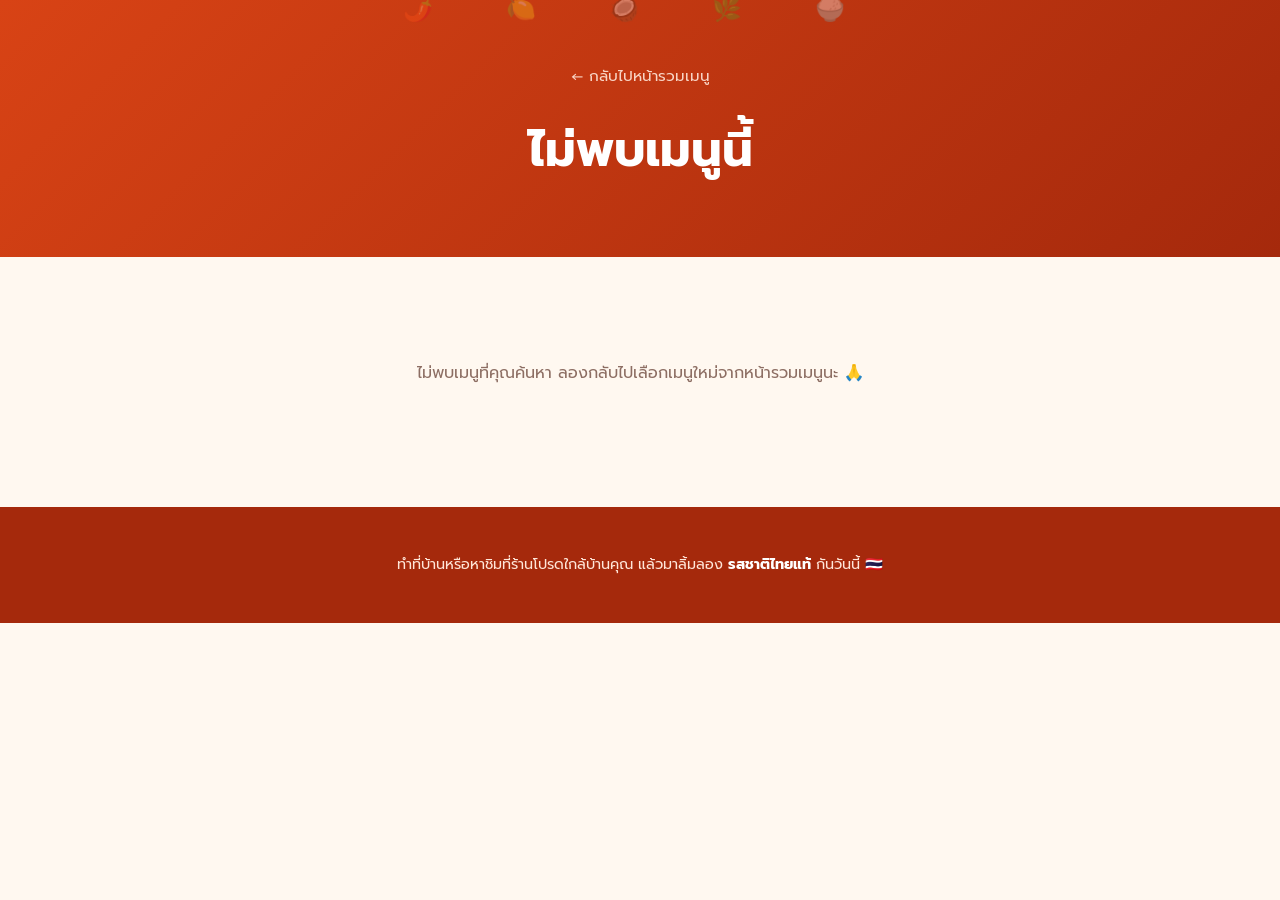
==== detail.html @ 5a5f2065 "Add ingredient detail page for each menu item Extracts shared styles.css from index.html's inline st" ====
<!DOCTYPE html>
<html lang="th">
<head>
<meta charset="UTF-8">
<meta name="viewport" content="width=device-width, initial-scale=1.0">
<title>ส่วนประกอบเมนู | แนะนำอาหารไทย</title>
<link rel="preconnect" href="https://fonts.googleapis.com">
<link rel="preconnect" href="https://fonts.gstatic.com" crossorigin>
<link href="https://fonts.googleapis.com/css2?family=Prompt:wght@400;500;600;700&display=swap" rel="stylesheet">
<link rel="stylesheet" href="styles.css">
</head>
<body>

<header>
  <a class="back-link" href="index.html">← กลับไปหน้ารวมเมนู</a>
  <h1 id="detail-title">รายละเอียดเมนู</h1>
  <p id="detail-tag"></p>
</header>

<main class="detail-main">
  <div class="detail-card" id="detail-card"></div>
  <p class="no-results" id="detail-not-found">ไม่พบเมนูที่คุณค้นหา ลองกลับไปเลือกเมนูใหม่จากหน้ารวมเมนูนะ 🙏</p>
</main>

<footer>
  <p>ทำที่บ้านหรือหาชิมที่ร้านโปรดใกล้บ้านคุณ แล้วมาลิ้มลอง <strong>รสชาติไทยแท้</strong> กันวันนี้ 🇹🇭</p>
</footer>

<script src="menu-data.js"></script>
<script>
(function () {
  var params = new URLSearchParams(window.location.search);
  var dishName = params.get('dish');
  var dish = window.menuData.find(function (d) {
    return d.name === dishName;
  });

  var titleEl = document.getElementById('detail-title');
  var tagEl = document.getElementById('detail-tag');
  var cardEl = document.getElementById('detail-card');
  var notFoundEl = document.getElementById('detail-not-found');

  if (!dish) {
    titleEl.textContent = 'ไม่พบเมนูนี้';
    cardEl.style.display = 'none';
    notFoundEl.classList.add('show');
    return;
  }

  document.title = dish.name + ' | ส่วนประกอบเมนู';
  titleEl.textContent = dish.name;
  tagEl.innerHTML = '<span class="tag detail-tag">' + dish.tag + '</span>';

  var mediaHtml = dish.image
    ? '<img class="dish-photo" src="' + dish.image + '" alt="' + dish.name + '" loading="lazy">'
    : '<span class="emoji detail-emoji">' + dish.emoji + '</span>';

  var ingredientsHtml = dish.ingredients.map(function (item) {
    return '<li>' + item + '</li>';
  }).join('');

  cardEl.innerHTML =
    mediaHtml +
    '<p class="detail-description">' + dish.description + '</p>' +
    '<h2 class="ingredients-title">🧂 ส่วนประกอบ</h2>' +
    '<ul class="ingredients-list">' + ingredientsHtml + '</ul>';
})();
</script>

</body>
</html>
---- styles.css ----
:root {
  --color-bg: #fff8f0;
  --color-primary: #d84315;
  --color-primary-dark: #a5290c;
  --color-gold: #f2a900;
  --color-text: #3e2723;
  --color-card-bg: #ffffff;
  --color-muted: #8d6e63;
}

* {
  box-sizing: border-box;
}

body {
  margin: 0;
  font-family: 'Prompt', -apple-system, BlinkMacSystemFont, 'Segoe UI', sans-serif;
  background: var(--color-bg);
  color: var(--color-text);
  line-height: 1.6;
}

header {
  background: linear-gradient(135deg, var(--color-primary) 0%, var(--color-primary-dark) 100%);
  color: #fff;
  text-align: center;
  padding: 4rem 1.5rem 3.5rem;
  position: relative;
  overflow: hidden;
}

header::before {
  content: "🌶️ 🍋 🥥 🌿 🍚";
  position: absolute;
  top: -10px;
  left: 0;
  right: 0;
  font-size: 1.5rem;
  opacity: 0.35;
  letter-spacing: 2rem;
  text-align: center;
  white-space: nowrap;
}

header h1 {
  font-size: clamp(2rem, 5vw, 3rem);
  margin: 0.5rem 0 0.75rem;
  font-weight: 700;
}

header p {
  font-size: clamp(1rem, 2.5vw, 1.2rem);
  max-width: 640px;
  margin: 0 auto;
  color: #ffe6d9;
}

.back-link {
  display: inline-block;
  margin-bottom: 1rem;
  color: #ffe6d9;
  text-decoration: none;
  font-size: 0.95rem;
  opacity: 0.9;
  position: relative;
}

.back-link:hover {
  opacity: 1;
  text-decoration: underline;
}

main {
  max-width: 1100px;
  margin: 0 auto;
  padding: 3rem 1.5rem 4rem;
}

main.detail-main {
  max-width: 720px;
}

.section-title {
  text-align: center;
  margin-bottom: 2.5rem;
}

.section-title h2 {
  font-size: clamp(1.5rem, 3vw, 2rem);
  color: var(--color-primary-dark);
  margin-bottom: 0.5rem;
}

.section-title p {
  color: var(--color-muted);
  margin: 0;
}

.menu-grid {
  display: grid;
  grid-template-columns: repeat(auto-fit, minmax(250px, 1fr));
  gap: 1.75rem;
}

.card {
  position: relative;
  background: var(--color-card-bg);
  border-radius: 16px;
  padding: 1.75rem 1.5rem;
  box-shadow: 0 4px 14px rgba(216, 67, 21, 0.08);
  border: 1px solid rgba(216, 67, 21, 0.08);
  transition: transform 0.25s ease, box-shadow 0.25s ease;
  text-align: center;
}

.card:hover {
  transform: translateY(-6px);
  box-shadow: 0 12px 24px rgba(216, 67, 21, 0.18);
}

.card .emoji {
  font-size: 3rem;
  display: inline-block;
  margin-bottom: 0.75rem;
}

.card .dish-photo {
  display: block;
  width: 100%;
  height: 180px;
  margin: 0 0 1rem;
  border-radius: 12px;
  object-fit: cover;
  object-position: center;
}

.card h3 {
  margin: 0 0 0.6rem;
  font-size: 1.25rem;
  color: var(--color-primary-dark);
}

.card p {
  margin: 0;
  color: var(--color-muted);
  font-size: 0.95rem;
}

.tag {
  display: inline-block;
  margin-top: 0.9rem;
  padding: 0.25rem 0.75rem;
  background: rgba(242, 169, 0, 0.15);
  color: #a86b00;
  border-radius: 999px;
  font-size: 0.8rem;
  font-weight: 500;
}

.detail-link {
  display: block;
  width: fit-content;
  margin: 0.9rem auto 0;
  padding: 0.35rem 0.9rem;
  font-size: 0.85rem;
  font-weight: 600;
  color: var(--color-primary);
  background: transparent;
  border: 1.5px solid var(--color-primary);
  border-radius: 999px;
  text-decoration: none;
  transition: background 0.2s ease, color 0.2s ease, transform 0.15s ease;
}

.detail-link:hover {
  background: var(--color-primary);
  color: #fff;
  transform: translateY(-1px);
}

.fav-btn {
  position: absolute;
  top: 0.85rem;
  right: 0.85rem;
  background: none;
  border: none;
  font-size: 1.4rem;
  line-height: 1;
  cursor: pointer;
  padding: 0.25rem;
  color: var(--color-primary);
  transition: transform 0.15s ease;
  user-select: none;
}

.fav-btn:hover {
  transform: scale(1.2);
}

.fav-btn.is-fav {
  animation: pop 0.3s ease;
}

@keyframes pop {
  0% { transform: scale(1); }
  50% { transform: scale(1.35); }
  100% { transform: scale(1); }
}

.random-box {
  max-width: 640px;
  margin: 0 auto 3rem;
  text-align: center;
  background: var(--color-card-bg);
  border: 2px dashed rgba(216, 67, 21, 0.25);
  border-radius: 16px;
  padding: 2rem 1.5rem;
}

.random-btn {
  font-family: inherit;
  font-size: 1rem;
  font-weight: 600;
  color: #fff;
  background: linear-gradient(135deg, var(--color-primary) 0%, var(--color-primary-dark) 100%);
  border: none;
  border-radius: 999px;
  padding: 0.85rem 1.75rem;
  cursor: pointer;
  transition: transform 0.2s ease, box-shadow 0.2s ease;
  box-shadow: 0 4px 14px rgba(216, 67, 21, 0.25);
}

.random-btn:hover {
  transform: translateY(-2px);
  box-shadow: 0 8px 20px rgba(216, 67, 21, 0.35);
}

.random-btn:active {
  transform: translateY(0);
}

.random-result {
  margin-top: 1rem;
  font-size: 1.15rem;
  font-weight: 600;
  color: var(--color-primary-dark);
  min-height: 1.6rem;
  opacity: 1;
  transition: opacity 0.3s ease;
}

.random-result.fade {
  opacity: 0;
}

.filter-box {
  max-width: 720px;
  margin: 0 auto 2.5rem;
}

.search-input {
  display: block;
  width: 100%;
  font-family: inherit;
  font-size: 1rem;
  padding: 0.85rem 1.1rem;
  border: 2px solid rgba(216, 67, 21, 0.15);
  border-radius: 999px;
  background: var(--color-card-bg);
  color: var(--color-text);
  outline: none;
  transition: border-color 0.2s ease, box-shadow 0.2s ease;
}

.search-input:focus {
  border-color: var(--color-primary);
  box-shadow: 0 0 0 4px rgba(216, 67, 21, 0.12);
}

.category-filters {
  display: flex;
  flex-wrap: wrap;
  justify-content: center;
  gap: 0.6rem;
  margin-top: 1rem;
}

.category-btn {
  font-family: inherit;
  font-size: 0.9rem;
  font-weight: 500;
  color: var(--color-primary-dark);
  background: rgba(242, 169, 0, 0.12);
  border: 1px solid rgba(216, 67, 21, 0.15);
  border-radius: 999px;
  padding: 0.5rem 1.1rem;
  cursor: pointer;
  transition: background 0.2s ease, color 0.2s ease, transform 0.15s ease;
}

.category-btn:hover {
  transform: translateY(-1px);
}

.category-btn.active {
  background: linear-gradient(135deg, var(--color-primary) 0%, var(--color-primary-dark) 100%);
  color: #fff;
  border-color: transparent;
}

.no-results {
  text-align: center;
  color: var(--color-muted);
  padding: 2.5rem 1rem;
  display: none;
}

.no-results.show {
  display: block;
}

.card.is-hidden {
  display: none;
}

.detail-card {
  background: var(--color-card-bg);
  border-radius: 20px;
  padding: 2rem 1.75rem;
  box-shadow: 0 8px 24px rgba(216, 67, 21, 0.1);
  border: 1px solid rgba(216, 67, 21, 0.08);
  text-align: center;
}

.detail-card .dish-photo {
  height: 260px;
}

.detail-emoji {
  font-size: 4rem;
  display: block;
  margin-bottom: 1rem;
}

.detail-tag {
  display: inline-block;
  margin: 0 0 1rem;
}

.detail-description {
  color: var(--color-muted);
  font-size: 1rem;
  margin: 0 0 1.75rem;
}

.ingredients-title {
  font-size: 1.15rem;
  color: var(--color-primary-dark);
  margin: 0 0 1rem;
  text-align: left;
}

.ingredients-list {
  list-style: none;
  margin: 0;
  padding: 0;
  display: grid;
  grid-template-columns: repeat(auto-fit, minmax(160px, 1fr));
  gap: 0.6rem;
  text-align: left;
}

.ingredients-list li {
  background: rgba(242, 169, 0, 0.1);
  border-radius: 10px;
  padding: 0.6rem 0.9rem;
  color: var(--color-text);
  font-size: 0.92rem;
}

.ingredients-list li::before {
  content: "• ";
  color: var(--color-primary);
  font-weight: 700;
}

footer {
  text-align: center;
  padding: 2rem 1.5rem;
  background: var(--color-primary-dark);
  color: #ffe6d9;
  font-size: 0.9rem;
}

footer strong {
  color: #fff;
}

@media (max-width: 480px) {
  header {
    padding: 3rem 1rem 2.5rem;
  }
  main {
    padding: 2rem 1rem 3rem;
  }
  .card {
    padding: 1.5rem 1.25rem;
  }
}
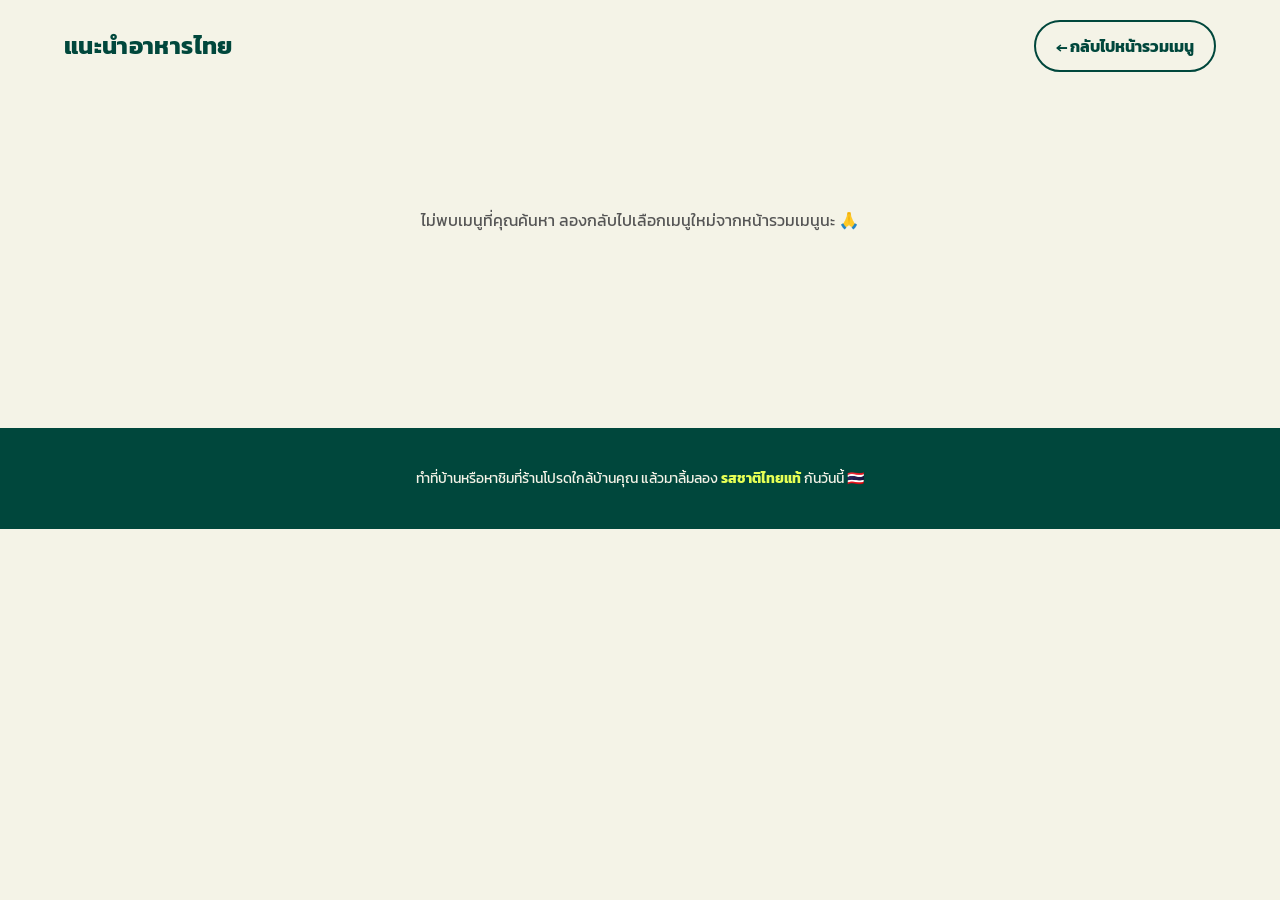
==== commit ce82f3d2: "Redesign site with sweetgreen-style design system, add project config Restyles index.html and detail" ====
--- a/detail.html
+++ b/detail.html
@@ -6,23 +6,26 @@
 <title>ส่วนประกอบเมนู | แนะนำอาหารไทย</title>
 <link rel="preconnect" href="https://fonts.googleapis.com">
 <link rel="preconnect" href="https://fonts.gstatic.com" crossorigin>
-<link href="https://fonts.googleapis.com/css2?family=Prompt:wght@400;500;600;700&display=swap" rel="stylesheet">
+<link href="https://fonts.googleapis.com/css2?family=Kanit:ital,wght@0,200;0,300;0,400;0,500;0,700;1,300&display=swap" rel="stylesheet">
 <link rel="stylesheet" href="styles.css">
 </head>
 <body>
 
-<header>
-  <a class="back-link" href="index.html">← กลับไปหน้ารวมเมนู</a>
-  <h1 id="detail-title">รายละเอียดเมนู</h1>
-  <p id="detail-tag"></p>
+<header class="site-nav">
+  <div class="nav-inner">
+    <a class="nav-logo" href="index.html">แนะนำอาหารไทย</a>
+    <a class="pill-outline" href="index.html">← กลับไปหน้ารวมเมนู</a>
+  </div>
 </header>
 
-<main class="detail-main">
-  <div class="detail-card" id="detail-card"></div>
-  <p class="no-results" id="detail-not-found">ไม่พบเมนูที่คุณค้นหา ลองกลับไปเลือกเมนูใหม่จากหน้ารวมเมนูนะ 🙏</p>
+<main>
+  <section class="section" id="detail-section">
+    <div id="detail-card"></div>
+    <p class="no-results" id="detail-not-found">ไม่พบเมนูที่คุณค้นหา ลองกลับไปเลือกเมนูใหม่จากหน้ารวมเมนูนะ 🙏</p>
+  </section>
 </main>
 
-<footer>
+<footer class="site-footer">
   <p>ทำที่บ้านหรือหาชิมที่ร้านโปรดใกล้บ้านคุณ แล้วมาลิ้มลอง <strong>รสชาติไทยแท้</strong> กันวันนี้ 🇹🇭</p>
 </footer>
 
@@ -35,34 +38,32 @@
     return d.name === dishName;
   });
 
-  var titleEl = document.getElementById('detail-title');
-  var tagEl = document.getElementById('detail-tag');
   var cardEl = document.getElementById('detail-card');
   var notFoundEl = document.getElementById('detail-not-found');
 
   if (!dish) {
-    titleEl.textContent = 'ไม่พบเมนูนี้';
+    document.title = 'ไม่พบเมนูนี้ | ส่วนประกอบเมนู';
     cardEl.style.display = 'none';
     notFoundEl.classList.add('show');
     return;
   }
 
   document.title = dish.name + ' | ส่วนประกอบเมนู';
-  titleEl.textContent = dish.name;
-  tagEl.innerHTML = '<span class="tag detail-tag">' + dish.tag + '</span>';
 
   var mediaHtml = dish.image
     ? '<img class="dish-photo" src="' + dish.image + '" alt="' + dish.name + '" loading="lazy">'
-    : '<span class="emoji detail-emoji">' + dish.emoji + '</span>';
+    : '<span class="emoji-tile">' + dish.emoji + '</span>';
 
   var ingredientsHtml = dish.ingredients.map(function (item) {
     return '<li>' + item + '</li>';
   }).join('');
 
   cardEl.innerHTML =
-    mediaHtml +
+    '<div class="detail-hero">' + mediaHtml + '</div>' +
+    '<p class="eyebrow detail-tag">' + dish.tag + '</p>' +
+    '<h1 class="detail-title">' + dish.name + '</h1>' +
     '<p class="detail-description">' + dish.description + '</p>' +
-    '<h2 class="ingredients-title">🧂 ส่วนประกอบ</h2>' +
+    '<h2 class="ingredients-title">ส่วนประกอบ</h2>' +
     '<ul class="ingredients-list">' + ingredientsHtml + '</ul>';
 })();
 </script>
--- a/styles.css
+++ b/styles.css
@@ -1,11 +1,45 @@
 :root {
-  --color-bg: #fff8f0;
-  --color-primary: #d84315;
-  --color-primary-dark: #a5290c;
-  --color-gold: #f2a900;
-  --color-text: #3e2723;
-  --color-card-bg: #ffffff;
-  --color-muted: #8d6e63;
+  /* Colors */
+  --color-deep-forest: #00473c;
+  --color-lime-glow: #e6ff55;
+  --color-sage-mist: #d8e5d6;
+  --color-warm-sand: #e8dcc6;
+  --color-cream-canvas: #f4f3e7;
+  --color-forest-shadow: #0e150e;
+  --color-pure-ink: #000000;
+  --color-warm-gray: #8c8c82;
+  --color-slate-gray: #555555;
+
+  /* Typography — Kanit is the Thai-capable geometric sans standing in for
+     SweetSans (display) and SweetSansText (body/UI) in this system. */
+  --font-display: 'Kanit', ui-sans-serif, system-ui, -apple-system, sans-serif;
+  --font-text: 'Kanit', ui-sans-serif, system-ui, -apple-system, sans-serif;
+
+  /* Spacing */
+  --spacing-4: 4px;
+  --spacing-8: 8px;
+  --spacing-12: 12px;
+  --spacing-16: 16px;
+  --spacing-20: 20px;
+  --spacing-24: 24px;
+  --spacing-40: 40px;
+  --spacing-60: 60px;
+
+  /* Layout */
+  --page-max-width: 1200px;
+  --section-gap: 80px;
+  --card-padding: 24px;
+
+  /* Border Radius */
+  --radius-cards: 24px;
+  --radius-small: 4px;
+  --radius-badges: 20px;
+  --radius-images: 20px;
+  --radius-inputs: 8px;
+  --radius-buttons: 9999px;
+
+  /* Shadows */
+  --shadow-xl: rgba(14, 21, 14, 0.4) 3px 3px 32px -10px;
 }
 
 * {
@@ -14,238 +48,224 @@
 
 body {
   margin: 0;
-  font-family: 'Prompt', -apple-system, BlinkMacSystemFont, 'Segoe UI', sans-serif;
-  background: var(--color-bg);
-  color: var(--color-text);
-  line-height: 1.6;
-}
-
-header {
-  background: linear-gradient(135deg, var(--color-primary) 0%, var(--color-primary-dark) 100%);
-  color: #fff;
-  text-align: center;
-  padding: 4rem 1.5rem 3.5rem;
+  font-family: var(--font-text);
+  background: var(--color-cream-canvas);
+  color: var(--color-forest-shadow);
+  line-height: 1.5;
+}
+
+a {
+  color: inherit;
+}
+
+/* ---------- Navigation Bar ---------- */
+
+.site-nav {
+  background: var(--color-cream-canvas);
+}
+
+.nav-inner {
+  max-width: var(--page-max-width);
+  margin: 0 auto;
+  padding: var(--spacing-20) var(--spacing-24);
+  display: flex;
+  align-items: center;
+  justify-content: space-between;
+  gap: var(--spacing-16);
+}
+
+.nav-logo {
+  font-family: var(--font-text);
+  font-weight: 700;
+  font-size: 24px;
+  color: var(--color-deep-forest);
+  text-decoration: none;
+  letter-spacing: 0.017em;
+}
+
+/* ---------- Buttons ---------- */
+
+.pill-fill {
+  display: inline-flex;
+  align-items: center;
+  gap: var(--spacing-8);
+  border-radius: var(--radius-buttons);
+  background: var(--color-lime-glow);
+  color: var(--color-forest-shadow);
+  font-family: var(--font-text);
+  font-weight: 700;
+  font-size: 16px;
+  letter-spacing: 0.017em;
+  padding: 16px 24px;
+  border: none;
+  cursor: pointer;
+  text-decoration: none;
+  transition: transform 0.15s ease;
+}
+
+.pill-fill:hover {
+  transform: translateY(-2px);
+}
+
+.pill-fill:active {
+  transform: translateY(0);
+}
+
+.pill-outline {
+  display: inline-flex;
+  align-items: center;
+  border-radius: var(--radius-buttons);
+  background: transparent;
+  color: var(--color-deep-forest);
+  font-family: var(--font-text);
+  font-weight: 700;
+  font-size: 16px;
+  border: 2px solid var(--color-deep-forest);
+  padding: 12px 20px;
+  cursor: pointer;
+  text-decoration: none;
+  transition: background 0.2s ease, color 0.2s ease;
+  white-space: nowrap;
+}
+
+.pill-outline:hover {
+  background: var(--color-deep-forest);
+  color: var(--color-cream-canvas);
+}
+
+.ghost-link {
+  display: inline-block;
+  font-family: var(--font-text);
+  font-weight: 700;
+  font-size: 16px;
+  color: var(--color-forest-shadow);
+  text-decoration: none;
+  background: none;
+  border: none;
+  padding: 0;
+  cursor: pointer;
+}
+
+.ghost-link:hover {
+  text-decoration: underline;
+}
+
+/* ---------- Hero ---------- */
+
+.hero {
   position: relative;
+  width: 100%;
+  min-height: 480px;
+  display: flex;
+  align-items: flex-end;
   overflow: hidden;
 }
 
-header::before {
-  content: "🌶️ 🍋 🥥 🌿 🍚";
+.hero-photo {
   position: absolute;
-  top: -10px;
-  left: 0;
-  right: 0;
-  font-size: 1.5rem;
-  opacity: 0.35;
-  letter-spacing: 2rem;
-  text-align: center;
-  white-space: nowrap;
-}
-
-header h1 {
-  font-size: clamp(2rem, 5vw, 3rem);
-  margin: 0.5rem 0 0.75rem;
-  font-weight: 700;
-}
-
-header p {
-  font-size: clamp(1rem, 2.5vw, 1.2rem);
-  max-width: 640px;
+  inset: 0;
+  width: 100%;
+  height: 100%;
+  object-fit: cover;
+}
+
+.hero-overlay {
+  position: relative;
+  max-width: 620px;
+  margin: 0 0 var(--spacing-40) var(--spacing-40);
+  background: rgba(244, 243, 231, 0.9);
+  padding: var(--spacing-40);
+  border-radius: var(--radius-images);
+}
+
+.eyebrow {
+  font-family: var(--font-text);
+  font-weight: 700;
+  font-size: 14px;
+  letter-spacing: 0.05em;
+  text-transform: uppercase;
+  color: var(--color-deep-forest);
+  margin: 0 0 var(--spacing-16);
+}
+
+.hero-title {
+  font-family: var(--font-display);
+  font-weight: 400;
+  font-size: clamp(2.5rem, 6vw, 5rem);
+  line-height: 0.85;
+  margin: 0;
+  color: var(--color-forest-shadow);
+}
+
+.hero-sub {
+  font-family: var(--font-text);
+  font-weight: 400;
+  font-size: 16px;
+  line-height: 1.25;
+  color: var(--color-forest-shadow);
+  margin: var(--spacing-24) 0;
+  max-width: 46ch;
+}
+
+/* ---------- Sections ---------- */
+
+main {
+  max-width: var(--page-max-width);
   margin: 0 auto;
-  color: #ffe6d9;
-}
-
-.back-link {
-  display: inline-block;
-  margin-bottom: 1rem;
-  color: #ffe6d9;
-  text-decoration: none;
-  font-size: 0.95rem;
-  opacity: 0.9;
-  position: relative;
-}
-
-.back-link:hover {
-  opacity: 1;
-  text-decoration: underline;
-}
-
-main {
-  max-width: 1100px;
-  margin: 0 auto;
-  padding: 3rem 1.5rem 4rem;
-}
-
-main.detail-main {
-  max-width: 720px;
+  padding: 0 var(--spacing-24);
+}
+
+.section {
+  padding: 60px 0;
 }
 
 .section-title {
   text-align: center;
-  margin-bottom: 2.5rem;
-}
-
-.section-title h2 {
-  font-size: clamp(1.5rem, 3vw, 2rem);
-  color: var(--color-primary-dark);
-  margin-bottom: 0.5rem;
-}
-
-.section-title p {
-  color: var(--color-muted);
+  margin-bottom: var(--spacing-40);
+}
+
+.section-heading {
+  font-family: var(--font-display);
+  font-weight: 400;
+  font-size: clamp(1.8rem, 4vw, 3rem);
+  line-height: 0.95;
+  color: var(--color-forest-shadow);
+  margin: 0 0 var(--spacing-16);
+}
+
+.section-sub {
+  font-family: var(--font-text);
+  font-size: 16px;
+  color: var(--color-slate-gray);
   margin: 0;
 }
 
-.menu-grid {
-  display: grid;
-  grid-template-columns: repeat(auto-fit, minmax(250px, 1fr));
-  gap: 1.75rem;
-}
-
-.card {
-  position: relative;
-  background: var(--color-card-bg);
-  border-radius: 16px;
-  padding: 1.75rem 1.5rem;
-  box-shadow: 0 4px 14px rgba(216, 67, 21, 0.08);
-  border: 1px solid rgba(216, 67, 21, 0.08);
-  transition: transform 0.25s ease, box-shadow 0.25s ease;
+/* ---------- Random pick band ---------- */
+
+.random-box {
+  background: var(--color-sage-mist);
+  border-radius: var(--radius-cards);
   text-align: center;
-}
-
-.card:hover {
-  transform: translateY(-6px);
-  box-shadow: 0 12px 24px rgba(216, 67, 21, 0.18);
-}
-
-.card .emoji {
-  font-size: 3rem;
-  display: inline-block;
-  margin-bottom: 0.75rem;
-}
-
-.card .dish-photo {
-  display: block;
-  width: 100%;
-  height: 180px;
-  margin: 0 0 1rem;
-  border-radius: 12px;
-  object-fit: cover;
-  object-position: center;
-}
-
-.card h3 {
-  margin: 0 0 0.6rem;
-  font-size: 1.25rem;
-  color: var(--color-primary-dark);
-}
-
-.card p {
-  margin: 0;
-  color: var(--color-muted);
-  font-size: 0.95rem;
-}
-
-.tag {
-  display: inline-block;
-  margin-top: 0.9rem;
-  padding: 0.25rem 0.75rem;
-  background: rgba(242, 169, 0, 0.15);
-  color: #a86b00;
-  border-radius: 999px;
-  font-size: 0.8rem;
-  font-weight: 500;
-}
-
-.detail-link {
-  display: block;
-  width: fit-content;
-  margin: 0.9rem auto 0;
-  padding: 0.35rem 0.9rem;
-  font-size: 0.85rem;
-  font-weight: 600;
-  color: var(--color-primary);
-  background: transparent;
-  border: 1.5px solid var(--color-primary);
-  border-radius: 999px;
-  text-decoration: none;
-  transition: background 0.2s ease, color 0.2s ease, transform 0.15s ease;
-}
-
-.detail-link:hover {
-  background: var(--color-primary);
-  color: #fff;
-  transform: translateY(-1px);
-}
-
-.fav-btn {
-  position: absolute;
-  top: 0.85rem;
-  right: 0.85rem;
-  background: none;
-  border: none;
-  font-size: 1.4rem;
-  line-height: 1;
-  cursor: pointer;
-  padding: 0.25rem;
-  color: var(--color-primary);
-  transition: transform 0.15s ease;
-  user-select: none;
-}
-
-.fav-btn:hover {
-  transform: scale(1.2);
-}
-
-.fav-btn.is-fav {
-  animation: pop 0.3s ease;
-}
-
-@keyframes pop {
-  0% { transform: scale(1); }
-  50% { transform: scale(1.35); }
-  100% { transform: scale(1); }
-}
-
-.random-box {
-  max-width: 640px;
-  margin: 0 auto 3rem;
-  text-align: center;
-  background: var(--color-card-bg);
-  border: 2px dashed rgba(216, 67, 21, 0.25);
-  border-radius: 16px;
-  padding: 2rem 1.5rem;
-}
-
-.random-btn {
-  font-family: inherit;
-  font-size: 1rem;
-  font-weight: 600;
-  color: #fff;
-  background: linear-gradient(135deg, var(--color-primary) 0%, var(--color-primary-dark) 100%);
-  border: none;
-  border-radius: 999px;
-  padding: 0.85rem 1.75rem;
-  cursor: pointer;
-  transition: transform 0.2s ease, box-shadow 0.2s ease;
-  box-shadow: 0 4px 14px rgba(216, 67, 21, 0.25);
-}
-
-.random-btn:hover {
-  transform: translateY(-2px);
-  box-shadow: 0 8px 20px rgba(216, 67, 21, 0.35);
-}
-
-.random-btn:active {
-  transform: translateY(0);
+  padding: var(--spacing-60) var(--spacing-24);
+  margin: var(--spacing-60) 0;
+}
+
+.random-box .eyebrow {
+  justify-content: center;
+  display: flex;
+}
+
+.random-box .section-heading {
+  margin-bottom: var(--spacing-24);
 }
 
 .random-result {
-  margin-top: 1rem;
-  font-size: 1.15rem;
-  font-weight: 600;
-  color: var(--color-primary-dark);
+  font-family: var(--font-text);
+  font-weight: 700;
+  font-size: 18px;
+  color: var(--color-deep-forest);
   min-height: 1.6rem;
+  margin: var(--spacing-24) 0 0;
   opacity: 1;
   transition: opacity 0.3s ease;
 }
@@ -254,65 +274,198 @@
   opacity: 0;
 }
 
+/* ---------- Filters ---------- */
+
 .filter-box {
   max-width: 720px;
-  margin: 0 auto 2.5rem;
+  margin: 0 auto var(--spacing-40);
 }
 
 .search-input {
   display: block;
   width: 100%;
-  font-family: inherit;
-  font-size: 1rem;
-  padding: 0.85rem 1.1rem;
-  border: 2px solid rgba(216, 67, 21, 0.15);
-  border-radius: 999px;
-  background: var(--color-card-bg);
-  color: var(--color-text);
+  font-family: var(--font-text);
+  font-size: 16px;
+  padding: 14px var(--spacing-20);
+  border: 2px solid var(--color-warm-gray);
+  border-radius: var(--radius-inputs);
+  background: var(--color-cream-canvas);
+  color: var(--color-forest-shadow);
   outline: none;
-  transition: border-color 0.2s ease, box-shadow 0.2s ease;
+  transition: border-color 0.2s ease;
+}
+
+.search-input::placeholder {
+  color: var(--color-warm-gray);
 }
 
 .search-input:focus {
-  border-color: var(--color-primary);
-  box-shadow: 0 0 0 4px rgba(216, 67, 21, 0.12);
-}
-
-.category-filters {
-  display: flex;
-  flex-wrap: wrap;
+  border-color: var(--color-deep-forest);
+}
+
+.category-tabs {
+  display: flex;
+  flex-wrap: nowrap;
+  overflow-x: auto;
+  gap: var(--spacing-40);
+  justify-content: flex-start;
+  margin-top: var(--spacing-24);
+  padding-bottom: var(--spacing-8);
+  -ms-overflow-style: none;
+  scrollbar-width: none;
+}
+
+.category-tabs::-webkit-scrollbar {
+  display: none;
+}
+
+.category-tab {
+  flex-shrink: 0;
+  font-family: var(--font-display);
+  font-weight: 400;
+  font-size: clamp(1.15rem, 2.6vw, 2rem);
+  color: var(--color-forest-shadow);
+  background: none;
+  border: none;
+  padding: 0 0 14px;
+  cursor: pointer;
+  position: relative;
+  white-space: nowrap;
+}
+
+.category-tab.active::after {
+  content: "";
+  position: absolute;
+  left: 50%;
+  bottom: 2px;
+  transform: translateX(-50%);
+  width: 8px;
+  height: 8px;
+  border-radius: 50%;
+  background: var(--color-forest-shadow);
+}
+
+/* ---------- Product Card ---------- */
+
+.menu-grid {
+  display: grid;
+  grid-template-columns: repeat(auto-fit, minmax(260px, 1fr));
+  gap: var(--spacing-40) var(--spacing-24);
+}
+
+.card {
+  text-align: left;
+}
+
+.card-media {
+  position: relative;
+  border-radius: var(--radius-images);
+  overflow: hidden;
+  aspect-ratio: 1 / 1;
+}
+
+.card-media .dish-photo {
+  display: block;
+  width: 100%;
+  height: 100%;
+  object-fit: cover;
+}
+
+.card-media .emoji-tile {
+  width: 100%;
+  height: 100%;
+  display: flex;
+  align-items: center;
   justify-content: center;
-  gap: 0.6rem;
-  margin-top: 1rem;
-}
-
-.category-btn {
-  font-family: inherit;
-  font-size: 0.9rem;
-  font-weight: 500;
-  color: var(--color-primary-dark);
-  background: rgba(242, 169, 0, 0.12);
-  border: 1px solid rgba(216, 67, 21, 0.15);
-  border-radius: 999px;
-  padding: 0.5rem 1.1rem;
+  font-size: clamp(3rem, 8vw, 4.5rem);
+  background: var(--color-sage-mist);
+}
+
+.card:nth-child(3n+2) .emoji-tile {
+  background: var(--color-warm-sand);
+}
+
+.fav-btn {
+  position: absolute;
+  top: var(--spacing-12);
+  right: var(--spacing-12);
+  width: 36px;
+  height: 36px;
+  border-radius: 50%;
+  background: rgba(244, 243, 231, 0.92);
+  border: none;
+  display: flex;
+  align-items: center;
+  justify-content: center;
+  font-size: 1.1rem;
+  line-height: 1;
+  color: var(--color-deep-forest);
   cursor: pointer;
-  transition: background 0.2s ease, color 0.2s ease, transform 0.15s ease;
-}
-
-.category-btn:hover {
-  transform: translateY(-1px);
-}
-
-.category-btn.active {
-  background: linear-gradient(135deg, var(--color-primary) 0%, var(--color-primary-dark) 100%);
-  color: #fff;
-  border-color: transparent;
+  user-select: none;
+  transition: transform 0.15s ease, background 0.2s ease;
+}
+
+.fav-btn:hover {
+  transform: scale(1.1);
+}
+
+.fav-btn.is-fav {
+  background: var(--color-lime-glow);
+  animation: pop 0.3s ease;
+}
+
+@keyframes pop {
+  0% { transform: scale(1); }
+  50% { transform: scale(1.3); }
+  100% { transform: scale(1); }
+}
+
+.card h3 {
+  font-family: var(--font-text);
+  font-weight: 700;
+  font-size: 20px;
+  color: var(--color-forest-shadow);
+  margin: var(--spacing-24) 0 0;
+}
+
+.tag {
+  display: block;
+  font-family: var(--font-text);
+  font-weight: 700;
+  font-size: 12px;
+  letter-spacing: 0.05em;
+  text-transform: uppercase;
+  color: var(--color-warm-gray);
+  margin-top: var(--spacing-8);
+}
+
+.card p {
+  font-family: var(--font-text);
+  font-weight: 400;
+  font-size: 16px;
+  line-height: 1.25;
+  color: var(--color-forest-shadow);
+  margin: var(--spacing-8) 0 0;
+}
+
+.detail-link {
+  display: inline-block;
+  margin-top: var(--spacing-16);
+  font-family: var(--font-text);
+  font-weight: 700;
+  font-size: 16px;
+  color: var(--color-forest-shadow);
+  text-decoration: none;
+}
+
+.detail-link:hover {
+  text-decoration: underline;
 }
 
 .no-results {
   text-align: center;
-  color: var(--color-muted);
-  padding: 2.5rem 1rem;
+  color: var(--color-slate-gray);
+  padding: var(--spacing-40) var(--spacing-16);
   display: none;
 }
 
@@ -324,87 +477,129 @@
   display: none;
 }
 
-.detail-card {
-  background: var(--color-card-bg);
-  border-radius: 20px;
-  padding: 2rem 1.75rem;
-  box-shadow: 0 8px 24px rgba(216, 67, 21, 0.1);
-  border: 1px solid rgba(216, 67, 21, 0.08);
-  text-align: center;
-}
-
-.detail-card .dish-photo {
-  height: 260px;
-}
-
-.detail-emoji {
-  font-size: 4rem;
+/* ---------- Detail page ---------- */
+
+.detail-hero {
+  border-radius: var(--radius-images);
+  overflow: hidden;
+  aspect-ratio: 16 / 9;
+  margin-bottom: var(--spacing-40);
+}
+
+.detail-hero .dish-photo {
   display: block;
-  margin-bottom: 1rem;
+  width: 100%;
+  height: 100%;
+  object-fit: cover;
+}
+
+.detail-hero .emoji-tile {
+  width: 100%;
+  height: 100%;
+  display: flex;
+  align-items: center;
+  justify-content: center;
+  font-size: clamp(4rem, 14vw, 7rem);
+  background: var(--color-sage-mist);
+}
+
+.detail-title {
+  font-family: var(--font-display);
+  font-weight: 400;
+  font-size: clamp(2.2rem, 6vw, 4.5rem);
+  line-height: 0.9;
+  color: var(--color-forest-shadow);
+  margin: 0 0 var(--spacing-16);
 }
 
 .detail-tag {
-  display: inline-block;
-  margin: 0 0 1rem;
+  margin: 0 0 var(--spacing-24);
 }
 
 .detail-description {
-  color: var(--color-muted);
-  font-size: 1rem;
-  margin: 0 0 1.75rem;
+  font-family: var(--font-text);
+  font-size: 18px;
+  line-height: 1.33;
+  color: var(--color-forest-shadow);
+  margin: 0 0 var(--spacing-40);
+  max-width: 68ch;
 }
 
 .ingredients-title {
-  font-size: 1.15rem;
-  color: var(--color-primary-dark);
-  margin: 0 0 1rem;
-  text-align: left;
+  font-family: var(--font-text);
+  font-weight: 700;
+  font-size: 18px;
+  color: var(--color-forest-shadow);
+  margin: 0 0 var(--spacing-16);
 }
 
 .ingredients-list {
   list-style: none;
   margin: 0;
   padding: 0;
-  display: grid;
-  grid-template-columns: repeat(auto-fit, minmax(160px, 1fr));
-  gap: 0.6rem;
-  text-align: left;
+  display: flex;
+  flex-wrap: wrap;
+  gap: var(--spacing-8);
 }
 
 .ingredients-list li {
-  background: rgba(242, 169, 0, 0.1);
-  border-radius: 10px;
-  padding: 0.6rem 0.9rem;
-  color: var(--color-text);
-  font-size: 0.92rem;
-}
-
-.ingredients-list li::before {
-  content: "• ";
-  color: var(--color-primary);
-  font-weight: 700;
-}
-
-footer {
+  background: var(--color-sage-mist);
+  color: var(--color-forest-shadow);
+  border-radius: var(--radius-badges);
+  padding: var(--spacing-8) var(--spacing-16);
+  font-family: var(--font-text);
+  font-size: 14px;
+}
+
+/* ---------- Footer ---------- */
+
+.site-footer {
+  background: var(--color-deep-forest);
+  color: var(--color-cream-canvas);
   text-align: center;
-  padding: 2rem 1.5rem;
-  background: var(--color-primary-dark);
-  color: #ffe6d9;
-  font-size: 0.9rem;
-}
-
-footer strong {
-  color: #fff;
-}
-
-@media (max-width: 480px) {
-  header {
-    padding: 3rem 1rem 2.5rem;
+  padding: var(--spacing-40) var(--spacing-24);
+  margin-top: var(--section-gap);
+}
+
+.site-footer p {
+  font-family: var(--font-text);
+  font-size: 14px;
+  margin: 0;
+  max-width: 60ch;
+  margin: 0 auto;
+}
+
+.site-footer strong {
+  color: var(--color-lime-glow);
+}
+
+/* ---------- Responsive ---------- */
+
+@media (max-width: 640px) {
+  .nav-inner {
+    padding: var(--spacing-16);
   }
+
+  .hero {
+    min-height: 360px;
+  }
+
+  .hero-overlay {
+    margin: 0 var(--spacing-16) var(--spacing-16);
+    padding: var(--spacing-24);
+    max-width: none;
+  }
+
   main {
-    padding: 2rem 1rem 3rem;
+    padding: 0 var(--spacing-16);
   }
-  .card {
-    padding: 1.5rem 1.25rem;
+
+  .random-box {
+    padding: var(--spacing-40) var(--spacing-16);
+    margin: var(--spacing-40) 0;
   }
-}
+
+  .category-tabs {
+    gap: var(--spacing-24);
+  }
+}
